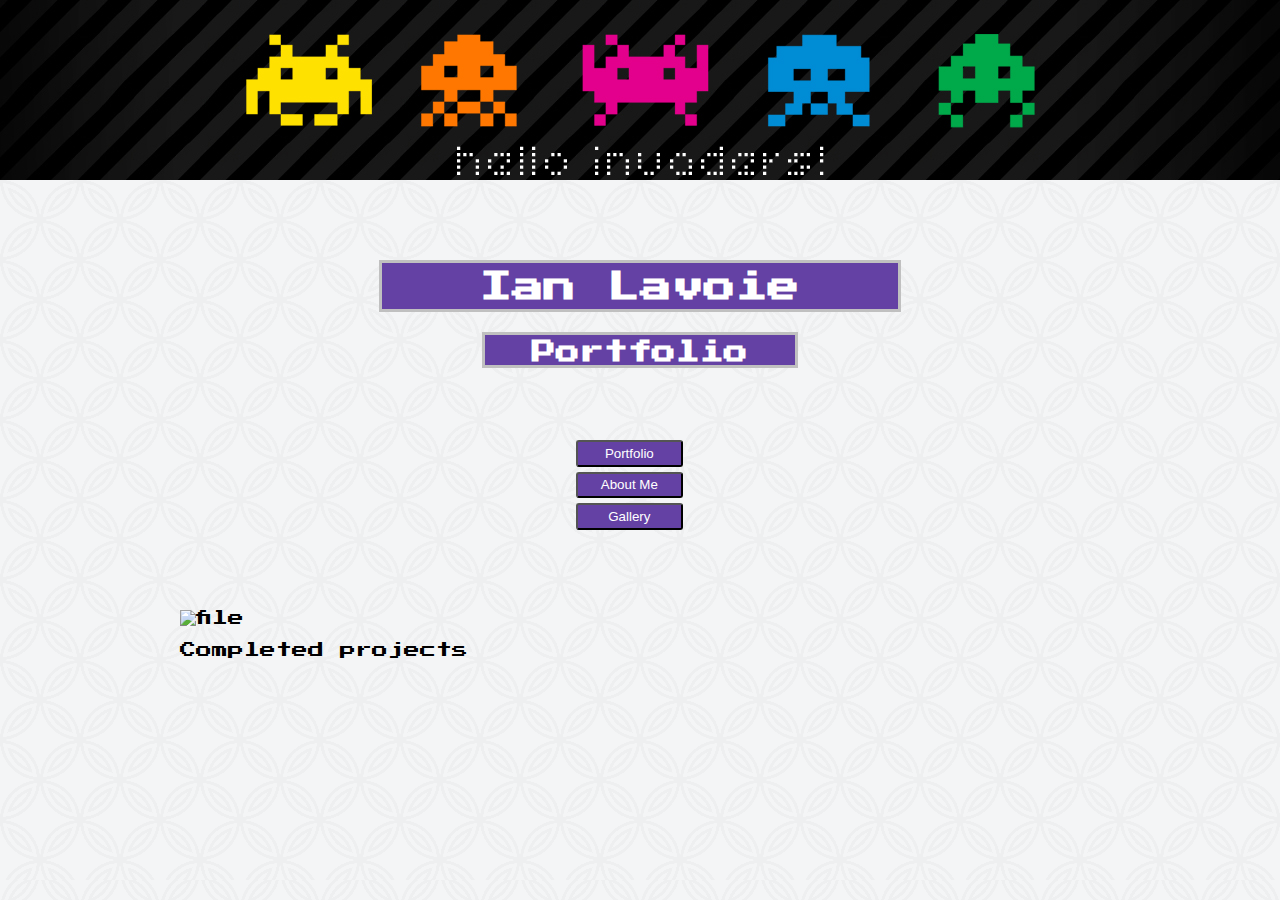
==== Portfolio.html @ 41ea526b "initial commit" ====
<!DOCTYPE html>
<html>
  <head>
    <meta charset="utf-8">
    <title>Portfolio</title>

    <!-- == styles == -->
    <link rel="stylesheet" type="text/css" href="style2.css">
    <link href='https://fonts.googleapis.com/css?family=Press Start 2P' rel='stylesheet'
    type="text/css">

  </head>

  <body>

    <div id="nrdimg"></div>
    <div class="Start">
      <div id="titles">
        <h1 class="index_header">Ian Lavoie</h1>
        <h2 class="index_subheader">Portfolio</h2>
      </div>
      <div class="button_group">
        <a href="Portfolio.html"><button class="button_portfolio">Portfolio</button></a>
        <a href="index.html"><button class="button_about">About Me</button></a>
        <a href="Gallery.html"><button class="button_gallery">Gallery</button></a>
        </div>

      </div>
    <div id="file_folder">
      <img class="file" src="../IJL_3pager/Img/file.jpg" alt="file">
      <p class="info">Completed projects</p>
    </div>
  </body>
</html>
---- style2.css ----
body, html {
  height: 100%;
  margin: 0;
  margin-top: -10px;
  padding: 0;
  border: none;
  box-sizing: border-box;
  background-image: url("Img/contemporary_china_2.png");
}
body {
  font-family: 'Press Start 2P';
}
.Start {
  width: 100%;
  height: 170px;
}
#titles {
  width: auto;
  height: 100px;
  margin: 80px auto;
}
.index_header {
  height: 30px;
  width: 500px;
  margin: auto;
  padding: 8px;
  text-align: center;
  border: solid silver;
  background-color: #6441A4;
  color: white;
}
.index_subheader {
  height: 20px;
  width: 300px;
  margin: 20px auto;
  padding: 5px;
  text-align: center;
  border: solid silver;
  background-color: #6441A4;
  color: white;
}
#nrdimg {
  width: 100%;
  height: 200px;
  background-image: url("Img/Space-Invader1.jpg");
  background-size: cover;
  background-position: center;
}
.button_about {
  width: 8em;
  height: 2em;
  background-color: #6441A4;
  color: #fff;
  border-radius: 3px;
  padding: 3px;
  margin-bottom: 5px;
}
.button_about:hover {
  background-color: #ae84fb;
}
.button_portfolio {
  width: 8em;
  height: 2em;
  background-color: #6441A4;
  color: #fff;
  border-radius: 3px;
  padding: 3px;
  margin-bottom: 5px;
}
.button_portfolio:hover{
  background-color: #ae84fb;
}
.button_gallery {
  width: 8em;
  height: 2em;
  background-color: #6441A4;
  color: #fff;
  border-radius: 3px;
  padding: 3px;
  margin-bottom: 5px;
}
.button_gallery:hover {
  background-color: #ae84fb;
}
.button_group {
  width: 10%;
  margin-left: auto;
  margin-right: auto;
}
#picture_france{
  display: flex;
  justify-content: space-around;
  margin-left: auto;
  margin-top: 150px;
  height: 100%;
  width: 100%;
}
button {
  cursor: pointer;
}
.flag {
  margin: auto;
  max-width: 150px;
  max-height: 200px;
  display: block;
}
.para {
  width: 500px;
  margin-left: 650px;
  margin-top: -190px;
}
.french_flag {
  color: black;
  text-align: center;
}
.french {
  margin: auto;
  width: 180px;
  display: block;
}
.france {
  color: black;
  text-align: center;
}
.flag_greece {
  margin: auto;
  max-width: 150px;
  max-height: 200px;
  display: block;
}
.greece_flag {
  color: black;
  text-align: center;
}
.greece {
  margin: auto;
  width: 180px;
  display: block;
}
.greece_para {
  color: black;
  text-align: center;
}
.file {
  margin-right: auto;
  max-width: 150px;
  max-height: 200px;
  display: block;
}
.info{
  margin-left: auto;
}
#file_folder {
  margin-top: 180px;
  margin-left: 180px;
}
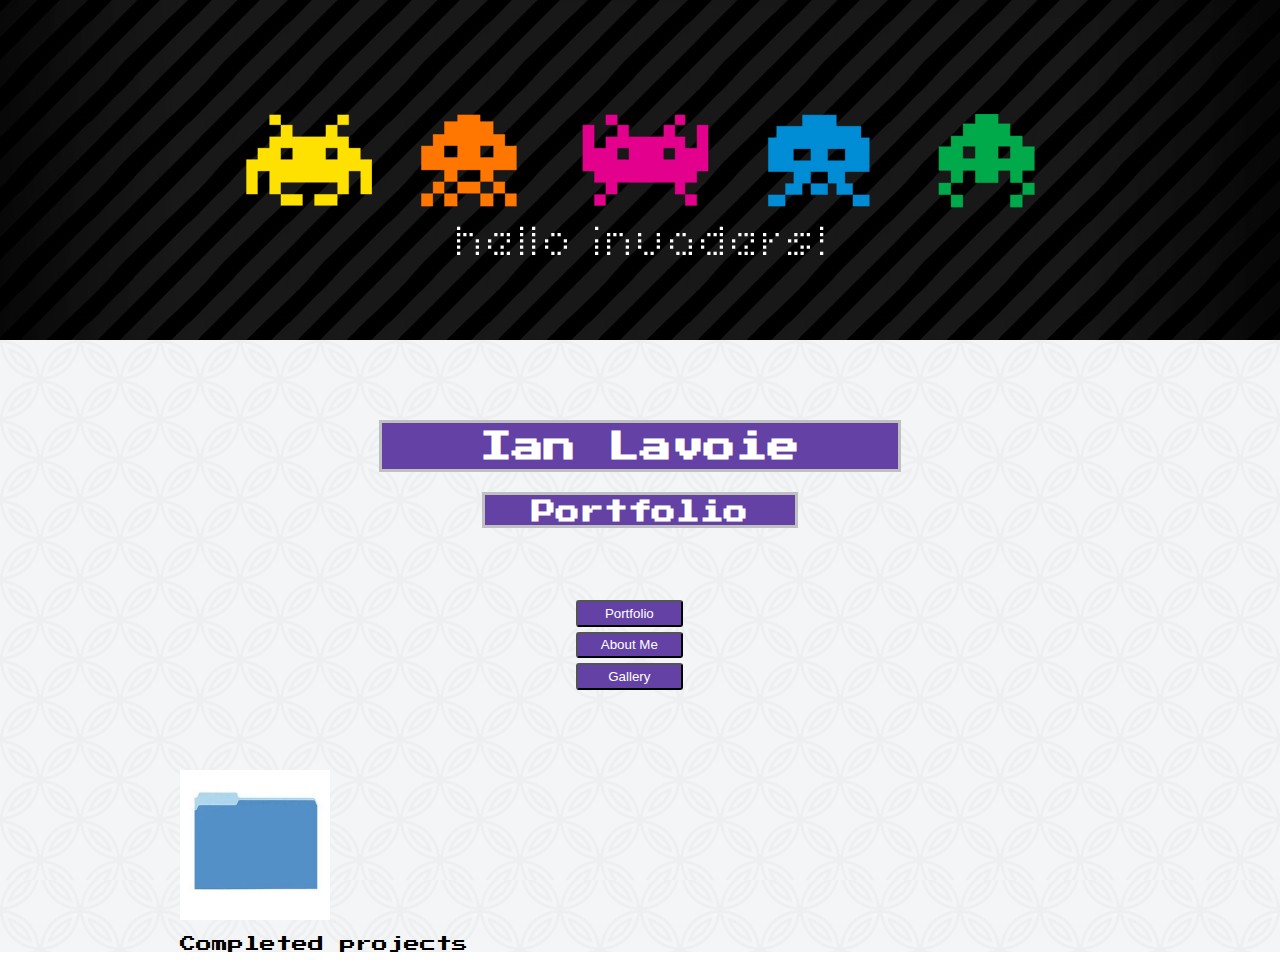
==== commit fe8c3213: "Merge 0240470b6a2e713ccaa1d28131c9f08fdd703055 into 7bc308a9a523c91e622179e67e81c13302527343" ====
--- a/Portfolio.html
+++ b/Portfolio.html
@@ -27,7 +27,7 @@
 
       </div>
     <div id="file_folder">
-      <img class="file" src="../IJL_3pager/Img/file.jpg" alt="file">
+      <img class="file" src="Img/file.jpg" alt="file">
       <p class="info">Completed projects</p>
     </div>
   </body>
--- a/style2.css
+++ b/style2.css
@@ -41,7 +41,7 @@
 }
 #nrdimg {
   width: 100%;
-  height: 200px;
+  height: 40vh;
   background-image: url("Img/Space-Invader1.jpg");
   background-size: cover;
   background-position: center;
@@ -106,7 +106,7 @@
 }
 .para {
   width: 500px;
-  margin-left: 650px;
+  margin-left: 550px;
   margin-top: -190px;
 }
 .french_flag {
